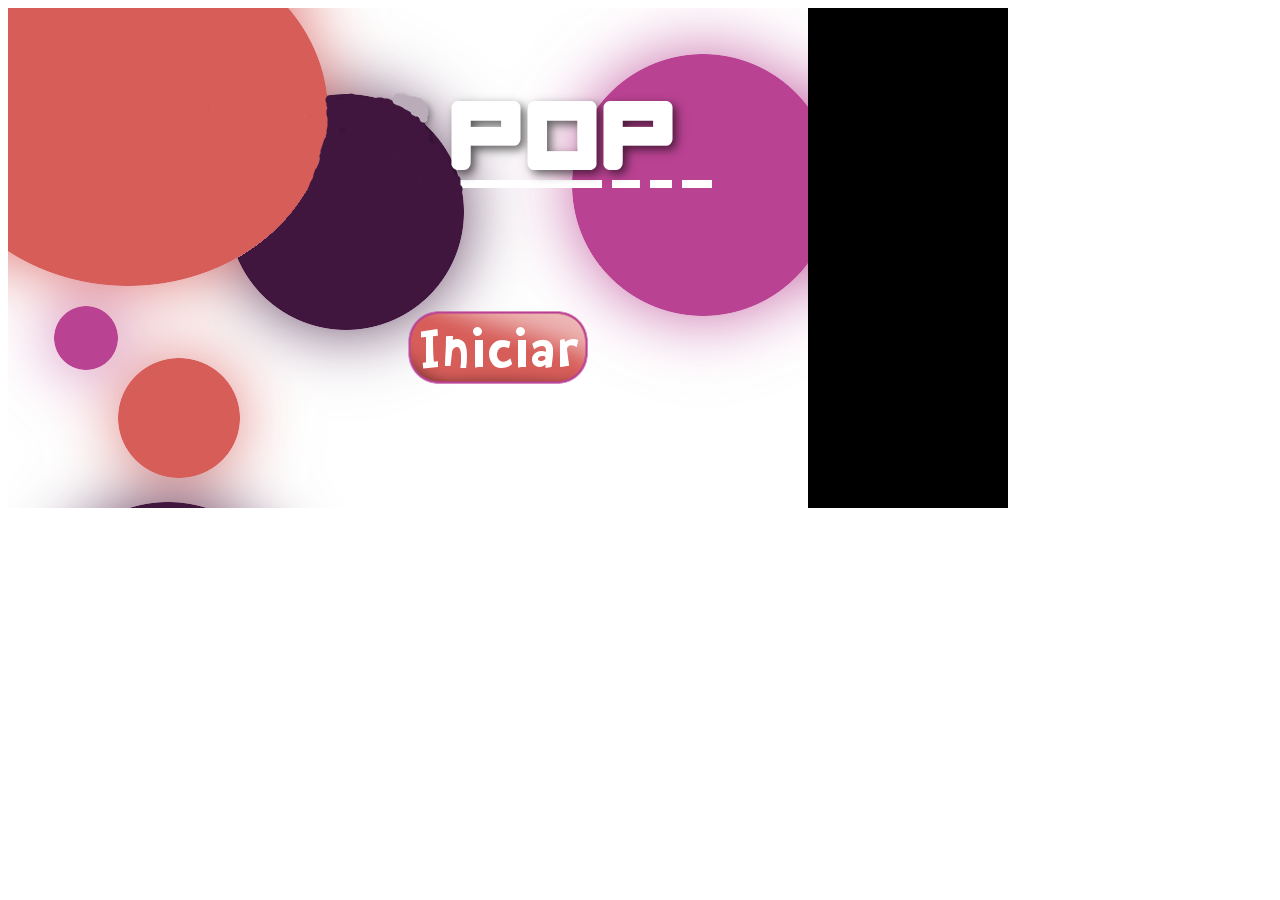
==== src/main/resources/static/indexPlay.html @ dec5d843 "Creando Tablero V2, cambios en Canvas" ====
<!DOCTYPE html>
<html>
    <head>
        <meta charset="utf-8" />
        <title>Play BomberMan Xtreme</title>
        <link href="css/estiloCanvas.css" type="text/css" rel="stylesheet" media="">
        <script type="text/javascript" src="js/lib/phaser.min.js"></script>
    </head>
    <body>
        <div id="vertical"></div>
        <div id="contenedor"></div>

        <!-- Scripts de BomberMan -->
        <script type="text/javascript" src="js/boot.js"></script>
        <script type="text/javascript" src="js/main.js"></script>    
    </body>
</html>
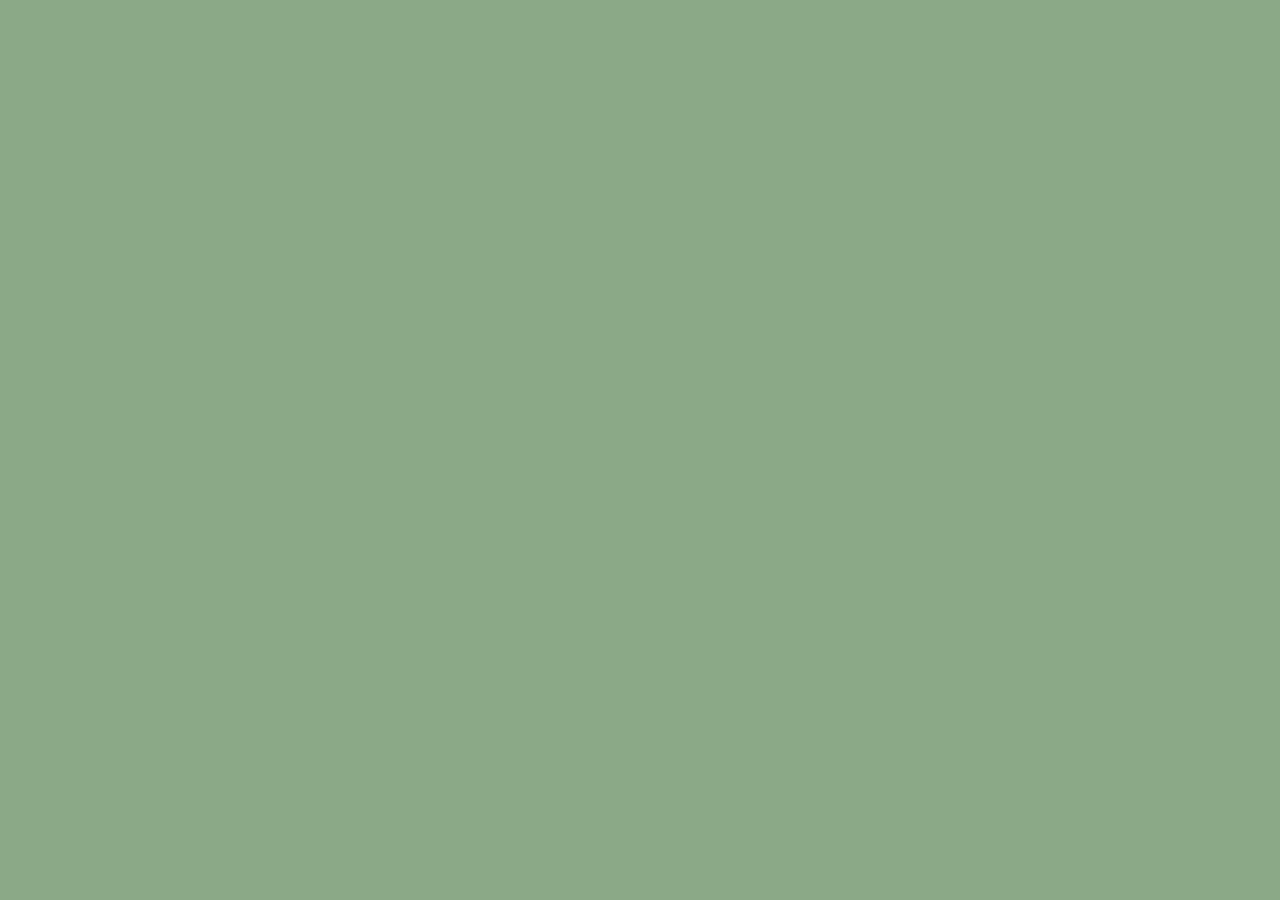
==== commit a022c78d: "Merge branch 'master' of https://github.com/project-arsw/bombermanxtreme" ====
--- a/src/main/resources/static/indexPlay.html
+++ b/src/main/resources/static/indexPlay.html
@@ -4,14 +4,21 @@
         <meta charset="utf-8" />
         <title>Play BomberMan Xtreme</title>
         <link href="css/estiloCanvas.css" type="text/css" rel="stylesheet" media="">
-        <script type="text/javascript" src="js/lib/phaser.min.js"></script>
+        <script src="/webjars/jquery/jquery.min.js"></script>
+        <script src="/webjars/sockjs-client/sockjs.min.js"></script>
+        <script src="/webjars/stomp-websocket/stomp.min.js"></script>
+        <script src="/appGame.js"></script>
+        <style>
+            body{
+                background:#8ba987 url('media/BackGround_Play.jpg') no-repeat center center;
+                background-size:110% 220%;
+            }
+        </style>
     </head>
     <body>
         <div id="vertical"></div>
-        <div id="contenedor"></div>
-
-        <!-- Scripts de BomberMan -->
-        <script type="text/javascript" src="js/boot.js"></script>
-        <script type="text/javascript" src="js/main.js"></script>    
+        <div id="contenedor" style="border:1">
+                <canvas id="lienzo" width="1000px" height="500px"></canvas>
+        </div>  
     </body>
 </html>
